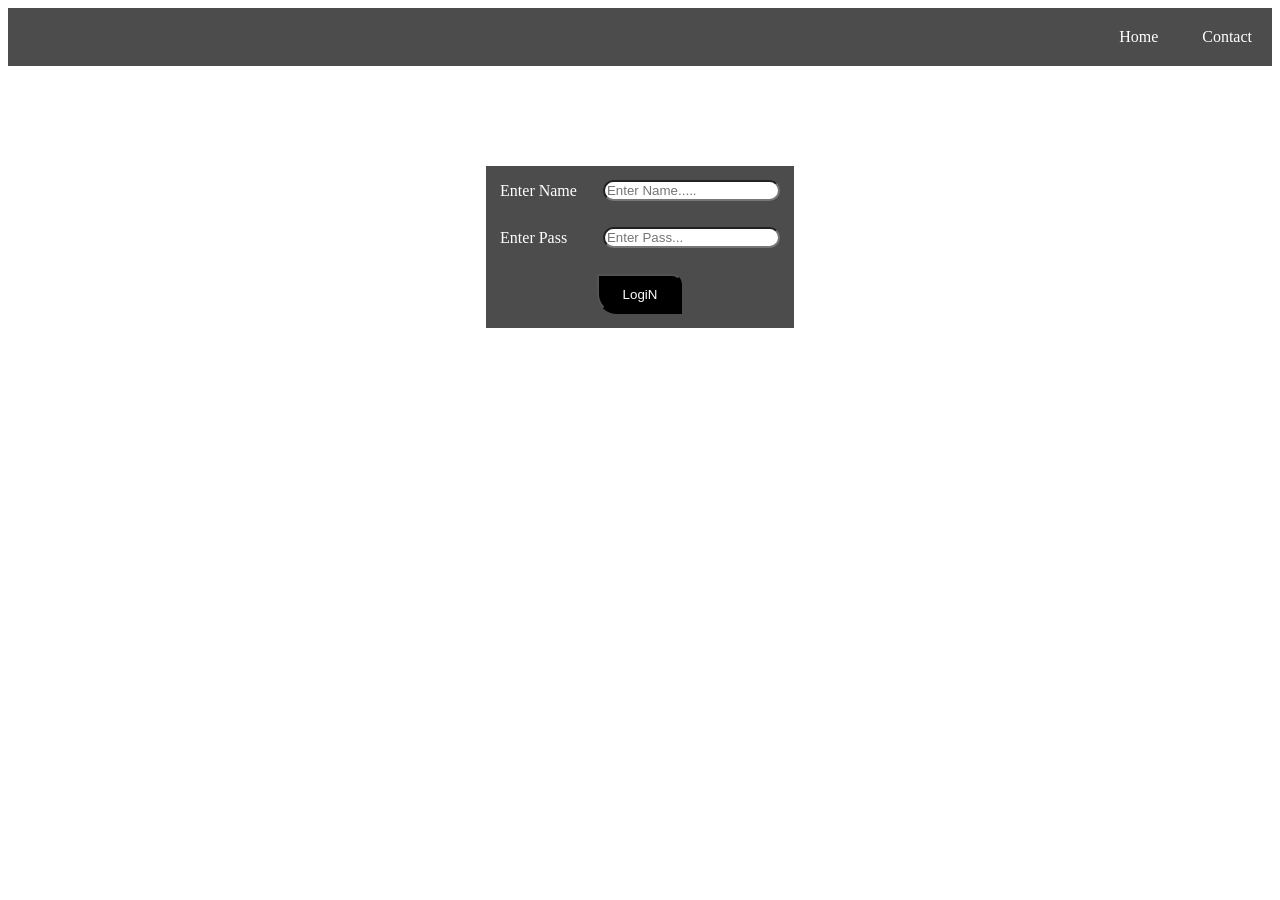
==== index.html @ 468af77b "second" ====
<html>
<head>
<link rel="stylesheet" href="abc.css">
</head>
<body>
<div id="mymenu">
<ul>
<li>Home</li>
<li>Contact</li>
</ul>
</div>
<div id="mydata">
<center>
<form action="lg1" method="post">
<table cellpadding="12">
<tr>
<td>Enter Name</td>
<td><input type="text" class="A" placeholder="Enter Name....." name="u1">
</td>
</tr>
<tr>
<td>Enter Pass</td>
<td><input type="password" class="A" placeholder="Enter Pass..." name="u2"></td>
</tr>
<tr>
<th colspan="2"><input type="submit" class="B" value="LogiN"></th>
</tr>
</table>
</form>
<center>
</div>
</body>
</html>
---- abc.css ----
body
{
background-image:url('car.jpg') ;
background-repeat: norepeat;
background-size:1520px 720px;

}
#mymenu
{
background:rgba(0,0,0,0.7);
color:white;
text-align:right;
}
#mymenu ul li
{
display:inline-block;
padding:20px;
}
#mymenu ul li:hover
{
background:white;
color:black;
}
#mydata
{
margin-top:100px;
}
table
{
background:rgba(0,0,0,0.7);
color:white;
box-shadow:15px 15px 15px white;
}
.A
{
border-radius:50px;
}
.B
{
width:85px;
height:40px;
border-radius:0px 10px 0px 20px;
background:black;
color:white;
}
.B:hover
{
padding:8px;
border-radius:10px 0px 20px 0px;
background:white;
color:black;
}
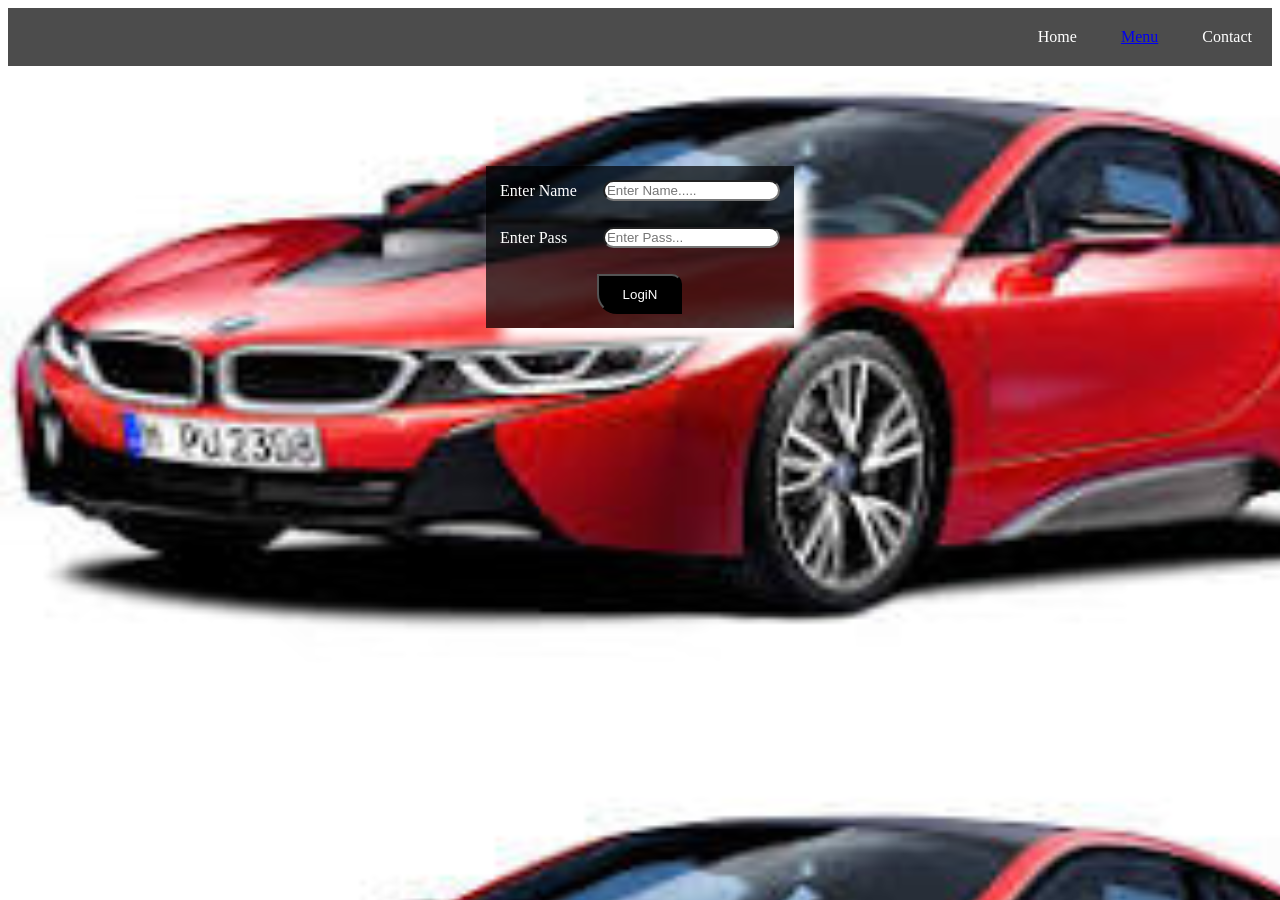
==== commit 73fd4c24: "Update index.html" ====
--- a/index.html
+++ b/index.html
@@ -6,6 +6,7 @@
 <div id="mymenu">
 <ul>
 <li>Home</li>
+<li><a href="menudemo.html">Menu</a></li>
 <li>Contact</li>
 </ul>
 </div>
@@ -30,4 +31,4 @@
 <center>
 </div>
 </body>
-</html>+</html>
